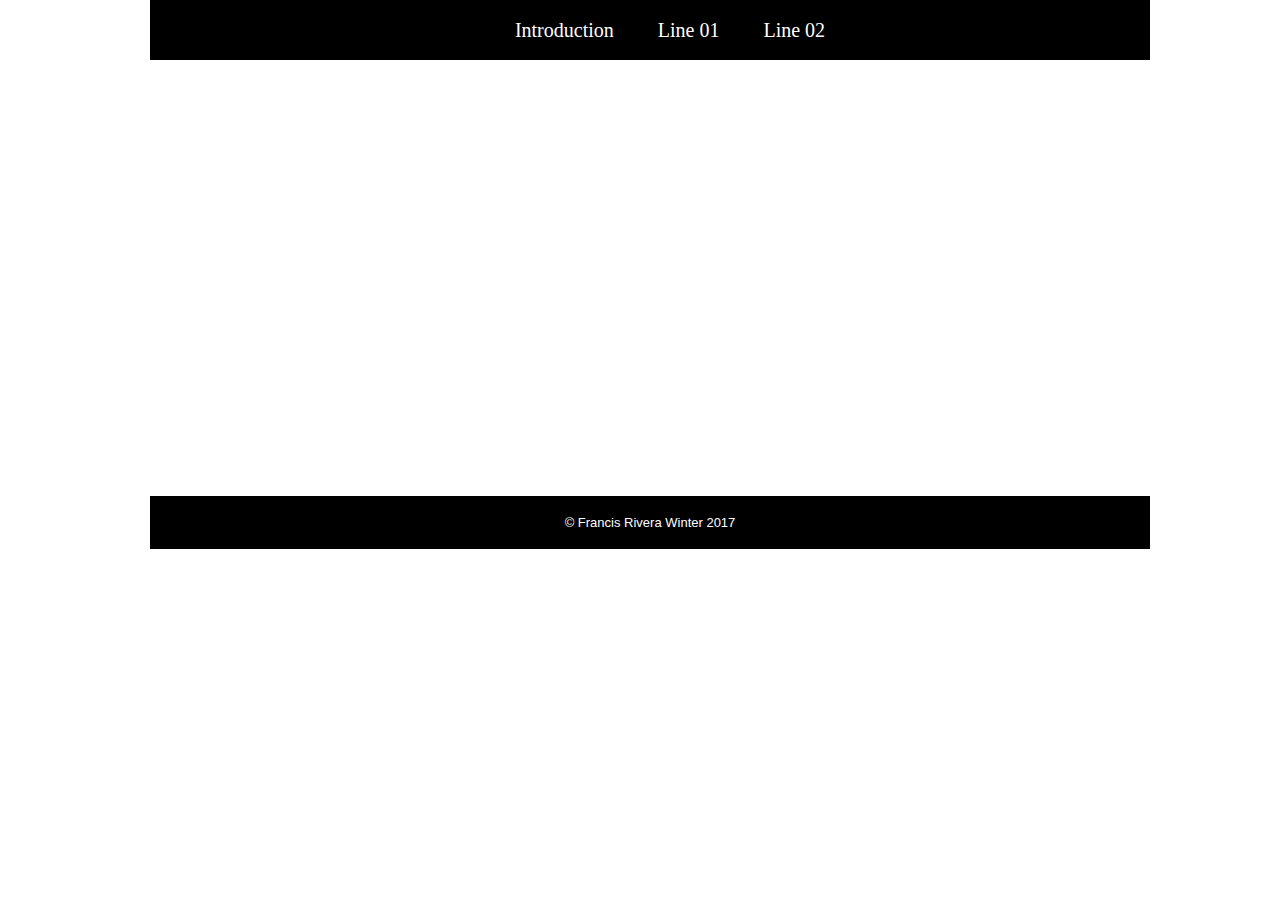
==== index.html @ 35ee3fd4 "Initial Upload" ====
<!DOCTYPE html>
<html lang="en">
<head>

<meta http-equiv="Content-Type" content="text/html; charset=UTF-8" />
<title>Francis Rivera Winter 2017</title>

<meta name="description" content="HTML 5 Template">
<meta name="author" content="Francis Rivera">

<link rel="stylesheet" type="text/css" href="css/reset.css" />
<link rel="stylesheet" type="text/css" href="css/style.css" />

<script type="text/javascript" src="js/modernizr.js"></script>

<!--[if lt IE 9]>
    <script src="bower_components/html5shiv/dist/html5shiv.js"></script>
<![endif]-->
</head>
<body>

<div class="wrapper">

<nav class="main_nav">
 <a href="index.html">Introduction</a>
 <a href="pages/02.html">Line 01</a>
 <a href="pages/03.html">Line 02</a>
</nav>

<div class="container">
  <div class="head">
    <p>T</p>
    <p>H</p>
    <p>E</p>
    <p>______</p>
    <p>M</p>
    <p>A</p>
    <p>N</p>
    <p>I</p>
    <p>F</p>
    <p>E</p>
    <p>S</p>
    <p>T</p>
    <p>O</p>
  </div>
</div>


<footer class="foot">
    <p>&copy; Francis Rivera Winter 2017</p>
</footer>
</div>


</body>
</html>
---- css/style.css ----
/* Main Css */

body {
 text-align: center;
 }
 .wrapper {
 width: 1000px;
 background: #fff;
 min-height: 600px;
 margin: 0 auto;
 text-align: left;
 }
 header {
 height: 180px;
 }


.main_nav {
 background-color: #000;
 text-align: center;
 margin: auto;
 padding: 20px 40px;
 text-align: center;
 width: 920px;
 margin: auto;
 }
 .main_nav a {
color: #fff;
font-size: 20px;
text-decoration: none;
padding: 0px 0 0 40px;
}

 .container {
 min-height: 400px;
 }
 .container article {
 width: 920px;
 padding: 20px 40px;
 float: center;
 min-height: 360px;
 }
 .container article a{
   font-family: helvetica;
   font-size: 25px;
   margin-left: 280px;
 }

 footer {
 background-color: #000;
 color: #fff;
 padding: 20px 40px;
 font-family: helvetica;
 font-size: 13px;
 text-align: center;
 width: 920px;
 margin: auto;
 }
.clearfix:after {
 content: ".";
 visibility: hidden;
 display: block;
 height: 0;
 clear: both;
 }

/*CSS for Title Animation*/
@import 'http://fonts.googleapis.com/css?family=Open+Sans:400,700';

.head p {
  display: inline-block;
  font-family: 'Open Sans';
  font-size: 93px;
  color: black;
  text-transform: uppercase;
  position: relative;
  margin-top: 125px;
  margin-left: 1px;
  opacity: 0.0;
  animation: port 3s 1 forwards;
  -webkit-animation: port 3s 1 forwards;
}

.head p:nth-of-type(2){
  animation-delay: 0.1s;
  -webkit-animation-delay: 0.1s;
}

.head p:nth-of-type(3){
  animation-delay: 0.2s;
  -webkit-animation-delay: 0.2s;
}

.head p:nth-of-type(4){
  animation-delay: 0.3s;
  -webkit-animation-delay: 0.3s;
}

.head p:nth-of-type(5){
  animation-delay: 0.4s;
  -webkit-animation-delay: 0.4s;
}

.head p:nth-of-type(6){
  animation-delay: 0.5s;
  -webkit-animation-delay: 0.5s;
}

.head p:nth-of-type(7){
  animation-delay: 0.6s;
  -webkit-animation-delay: 0.6s;
}

.head p:nth-of-type(8){
  animation-delay: 0.7s;
  -webkit-animation-delay: 0.7s;
}

.head p:nth-of-type(9){
  animation-delay: 0.8s;
  -webkit-animation-delay: 0.8s;
}

.head p:nth-of-type(10){
  animation-delay: 0.9s;
  -webkit-animation-delay: 0.9s;
}

.head p:nth-of-type(11){
  animation-delay: 1s;
  -webkit-animation-delay: 1s;
}

.head p:nth-of-type(12){
  animation-delay: 1.1s;
  -webkit-animation-delay: 1.1s;
}

.head p:nth-of-type(13){
  animation-delay: 1.2s;
  -webkit-animation-delay: 1.2s;
}


@keyframes port {
  0%{
    transform: rotateY(90deg) translateY(25%);
    opacity: 0.0;
  }
  100%{
    transform: rotateY(0deg) translateY(0%);
    opacity: 1.0;
  }
}

@-webkit-keyframes port {
  0%{
   -webkit-transform: rotateY(90deg) translateY(25%);
    opacity: 0.0;
  }
  100%{
    -webkit-transform: rotateY(0deg) translateY(0%);
    opacity: 1.0;
  }
}


/*CSS for Sentences*/
.words2{
  margin-top: 150px;
  text-align: center;
}

.words3{
  margin-top: 150px;
  text-align: center;
}

.words p{
  font-family: 'Sansita', sans-serif;
  font-size: 24px;
  line-height: normal;
}

.start{
display: inline;
}
.end{
display: inline;
margin-top: -10px;
}

.last{
  display: inline;
  margin-top: -10px;
}

.line{
  display: inline;
  margin-top: -10px;
  margin-left: -100px;
}



/*CSS for Line 02*/
.line2 {
  display: inline;
  color: #000;
  animation-name: hero;
  animation-duration: 2s;
  animation-iteration-count: 5;
}

@keyframes hero {
  0% {opacity: 1;}
  50% {opacity: 0;}
  100% {opacity: 1;}
}


/*CSS for Line 01*/

h2.cta-1 {
  font-family: 'Sansita', sans-serif;
  font-size: 24px;
  color: black !Important;
  font-weight: 100 !important;
}

.type-wrapper{
	width: 150px;
	position: relative;
  font-size: 40px !Important;
	padding: 10px;
  display: inline-block;
}
.type-sentence{
	text-align: left;
	color:black;
	white-space: nowrap;
  font-weight: normal;
  line-height: 1.3em;
}
.type-word{
  margin-left: 70px;
  margin-top: -29px;
}
.type-word span{
	display: inline;
  line-height: 1em;
	position: absolute;
	opacity: 0;
	overflow: hidden;
	color: #000;
  animation-fill-mode: infinite;
  -webkit-animation: typing 3s steps(10, end), /* # of steps = # of characters */ blink-caret 1s step-end infinite;
   -moz-animation: typing 3s steps(10, end), /* # of steps = # of characters */ blink-caret 1s step-end infinite;
}
.type-word-stay span{
   opacity: 0;
   animation-delay: 20s;
   color: #000;
   animation-fill-mode: forwards;
   animation-fill-mode: infinite;
   animation-name: rotateWordsStay;
}

.type-word span:nth-child(2) {
	animation-delay: 3s;
}
.type-word span:nth-child(3) {
	animation-delay: 6s;
}
.type-word span:nth-child(4) {
	animation-delay: 9s;
}
.type-word span:nth-child(5) {
	animation-delay: 12s;
}
.type-word span:nth-child(6) {
  animation-delay: 15s;
  animation-fill-mode: forwards;
}

@keyframes rotateWords {
    0% { opacity: 1;
         animation-timing-function: ease-in;
         width: 0px; }
    10% { opacity: 0.3; width: 0px; }
	20% { opacity: 1; width: 150px; }
    27% { opacity: 0; width: 150px; }
    100% { opacity: 0;
         }
}
@keyframes rotateWordsStay {
    0% { opacity: 0;
         width: 150px; }
    100% { opacity: 1;
         width: 150px; }
}
.type-word span{
	animation: rotateWords 18s linear forwards;
}
.type-word span.last:nth-child(0) {
      animation-delay: 15s;
      color: #000;
      animation-fill-mode: forwards;
}
.type-word span.last {
      animation-delay: 15s;
      color: #000;
      animation-play-state: running;
      animation-direction: normal;
      animation-iteration-count: odd;
      animation: rotateWordLast 28s 1 forwards 15s;
      -webkit-animation: rotateWordLast 28s 1 forwards 15s;
      -ms-animation: rotateWordLast 28s 1 forwards 15s;
    }
@keyframes rotateWordLast {
      0% {
            opacity: 0;
            width: 0px; }
      5% {   opacity: 0.3; width: 0px; }
   	 10% {     opacity: 1; width: 150px; }
     27% {   opacity: 1; width: 150px; }
    100% {  opacity: 1 !important;
    	 	    width: 150px;
            animation-fill-mode: forwards; }
  }
}
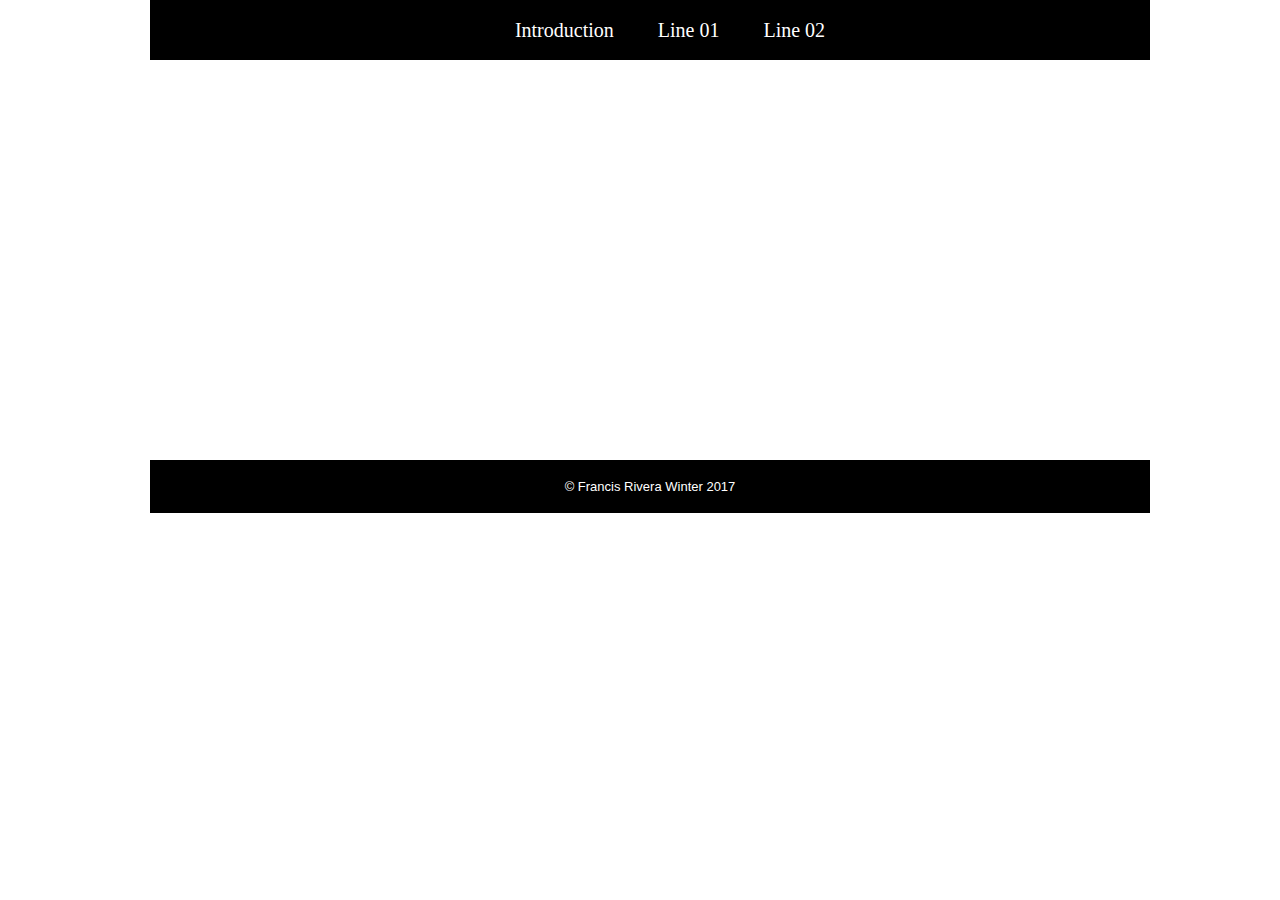
==== commit a42a208a: "Update index.html" ====
--- a/index.html
+++ b/index.html
@@ -32,7 +32,7 @@
     <p>T</p>
     <p>H</p>
     <p>E</p>
-    <p>______</p>
+    <p>_____</p>
     <p>M</p>
     <p>A</p>
     <p>N</p>
--- a/css/style.css
+++ b/css/style.css
@@ -70,7 +70,7 @@
 .head p {
   display: inline-block;
   font-family: 'Open Sans';
-  font-size: 93px;
+  font-size: 90px;
   color: black;
   text-transform: uppercase;
   position: relative;
